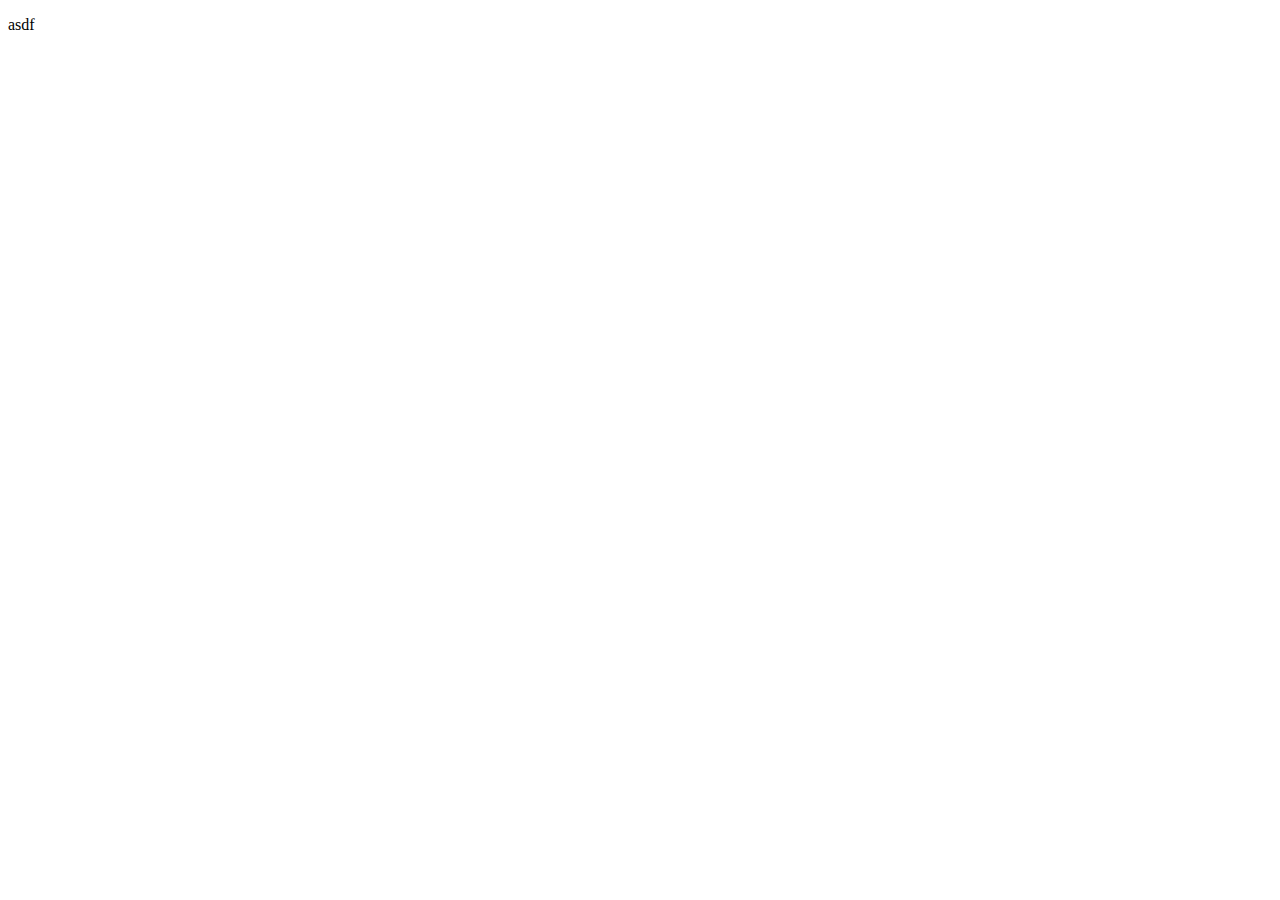
==== index.html @ b0031497 "adição de database" ====
<!DOCTYPE html>
<html lang="en">
<head>
    <meta charset="UTF-8">
    <meta name="viewport" content="width=device-width, initial-scale=1.0">
    <title>Document</title>
</head>
<body>
    <div>
        <p>asdf</p>
    </div>
</body>
</html>
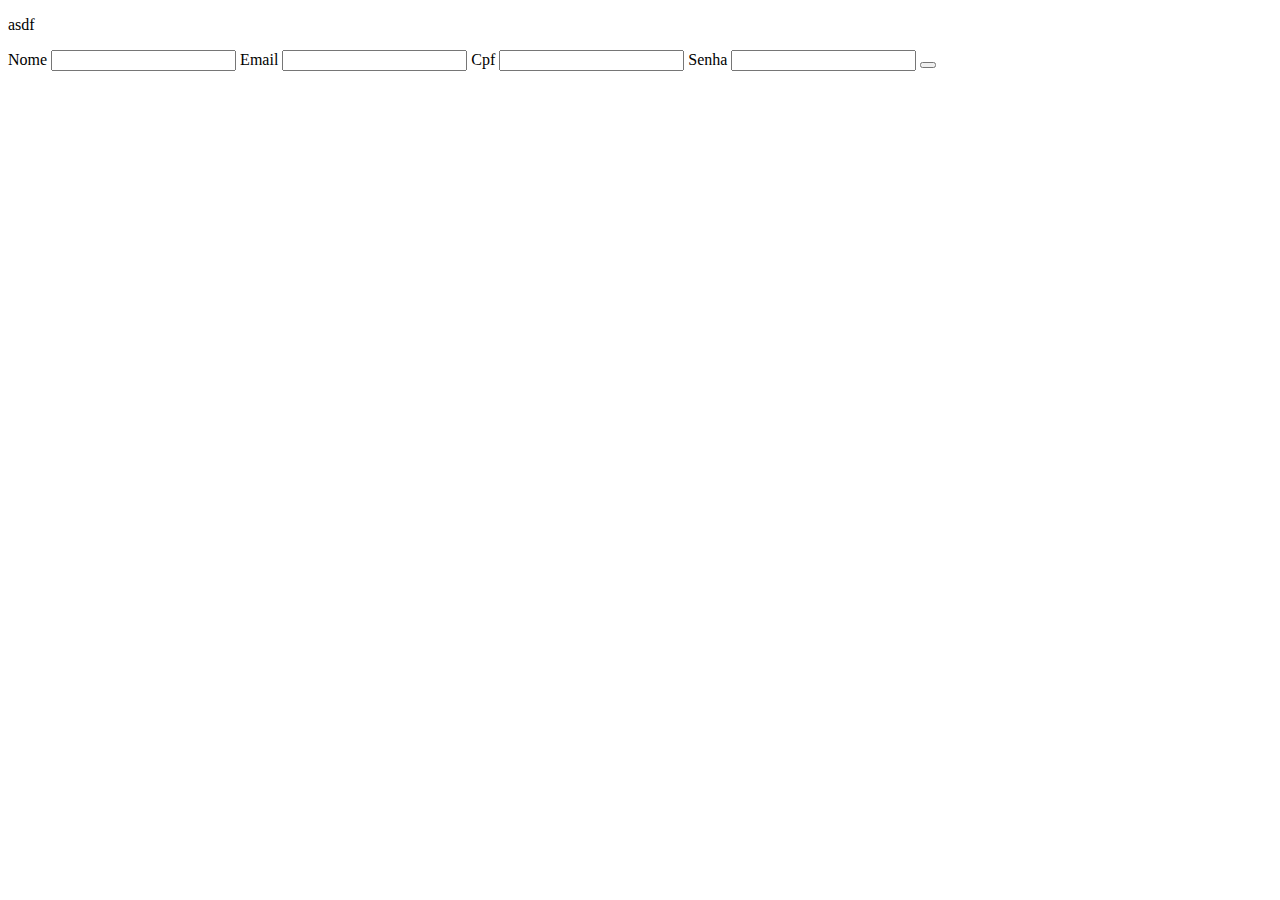
==== commit 7df984a2: "add user system" ====
--- a/index.html
+++ b/index.html
@@ -8,6 +8,20 @@
 <body>
     <div>
         <p>asdf</p>
+
+        <form action = './phpDocs/novo_cliente.php' method="POST">
+            <label>Nome</label>
+            <input type = 'text' name = 'nome' id = 'nome'>
+            <label>Email</label>
+            <input type = 'text' name = 'email' id = 'email'>
+            <label>Cpf</label>
+            <input type = 'text' name = 'cpf' id = 'cpf'>
+            <label>Senha</label>
+            <input type = 'text' name = 'senha' id = 'senha'>
+
+
+            <Button></Button>
+        </form>
     </div>
 </body>
 </html>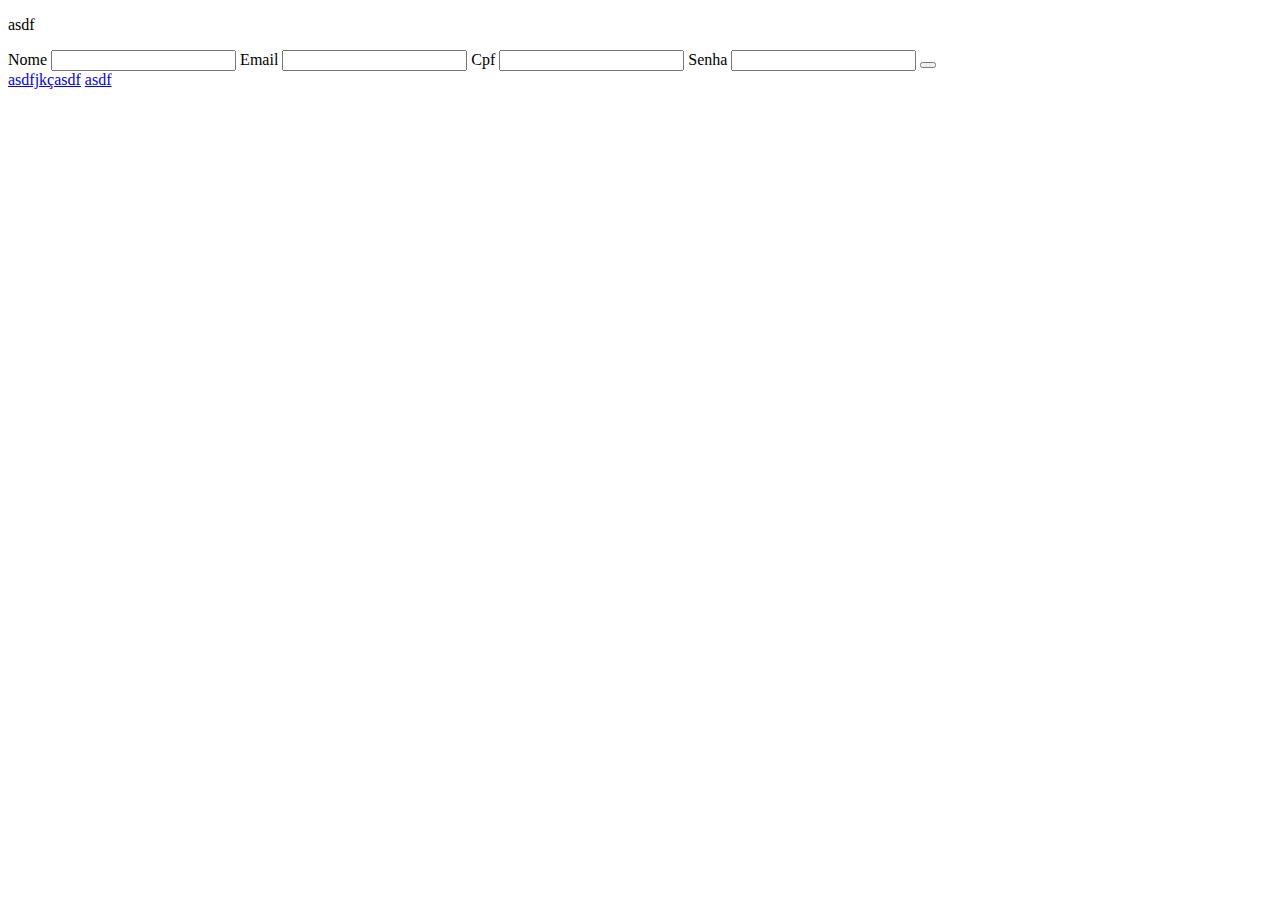
==== commit c709168c: "login avanço" ====
--- a/index.html
+++ b/index.html
@@ -1,27 +1,32 @@
 <!DOCTYPE html>
 <html lang="en">
+
 <head>
     <meta charset="UTF-8">
     <meta name="viewport" content="width=device-width, initial-scale=1.0">
     <title>Document</title>
 </head>
+
 <body>
     <div>
         <p>asdf</p>
 
-        <form action = './phpDocs/novo_cliente.php' method="POST">
+        <form action='./phpDocs/novo_cliente.php' method="POST">
             <label>Nome</label>
-            <input type = 'text' name = 'nome' id = 'nome'>
+            <input type='text' name='nome' id='nome'>
             <label>Email</label>
-            <input type = 'text' name = 'email' id = 'email'>
+            <input type='text' name='email' id='email'>
             <label>Cpf</label>
-            <input type = 'text' name = 'cpf' id = 'cpf'>
+            <input type='text' name='cpf' id='cpf'>
             <label>Senha</label>
-            <input type = 'text' name = 'senha' id = 'senha'>
+            <input type='text' name='senha' id='senha'>
 
 
             <Button></Button>
         </form>
+        <a href="ref/index.html">asdfjkçasdf</a>
+        <a href="Login/login.html">asdf</a>
     </div>
 </body>
+
 </html>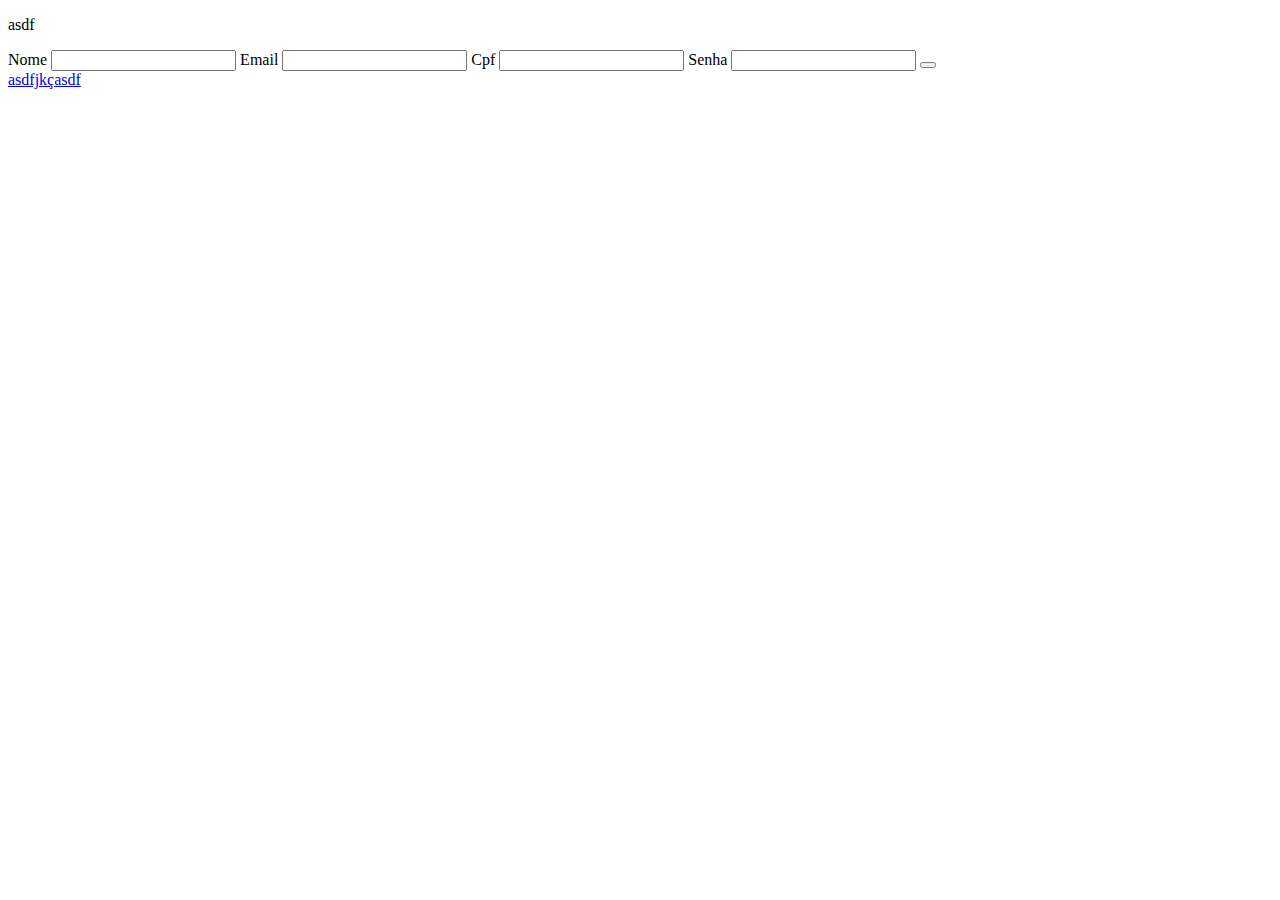
==== commit f3f6d726: "login and signup design improve" ====
--- a/index.html
+++ b/index.html
@@ -24,8 +24,7 @@
 
             <Button></Button>
         </form>
-        <a href="ref/index.html">asdfjkçasdf</a>
-        <a href="Login/login.html">asdf</a>
+        <a href="Screens/Login/index.html">asdfjkçasdf</a>
     </div>
 </body>
 
